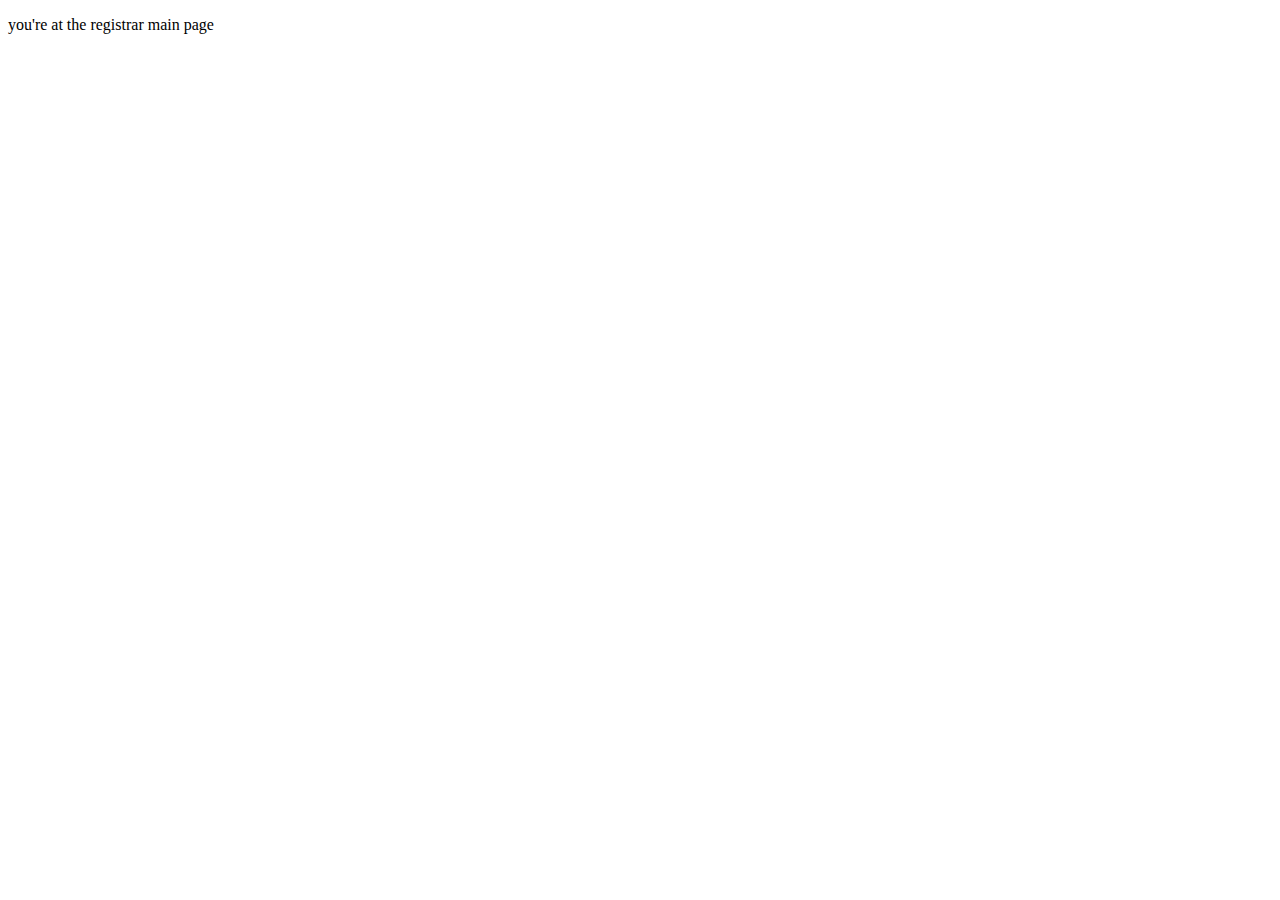
==== registrar/index.html @ 25714e4f "added partial subdomain support, fixed aiohttp's yucky dns caching" ====
<!doctype html>
<html lang="en" dir="ltr">
  <head>
    <meta charset="utf-8">
    <link rel="shortcut icon" href="registrar/img/favicon.ico">
    <title>Registrar</title>
  </head>
  <body>
    <p>you're at the registrar main page</p>
  </body>
</html>
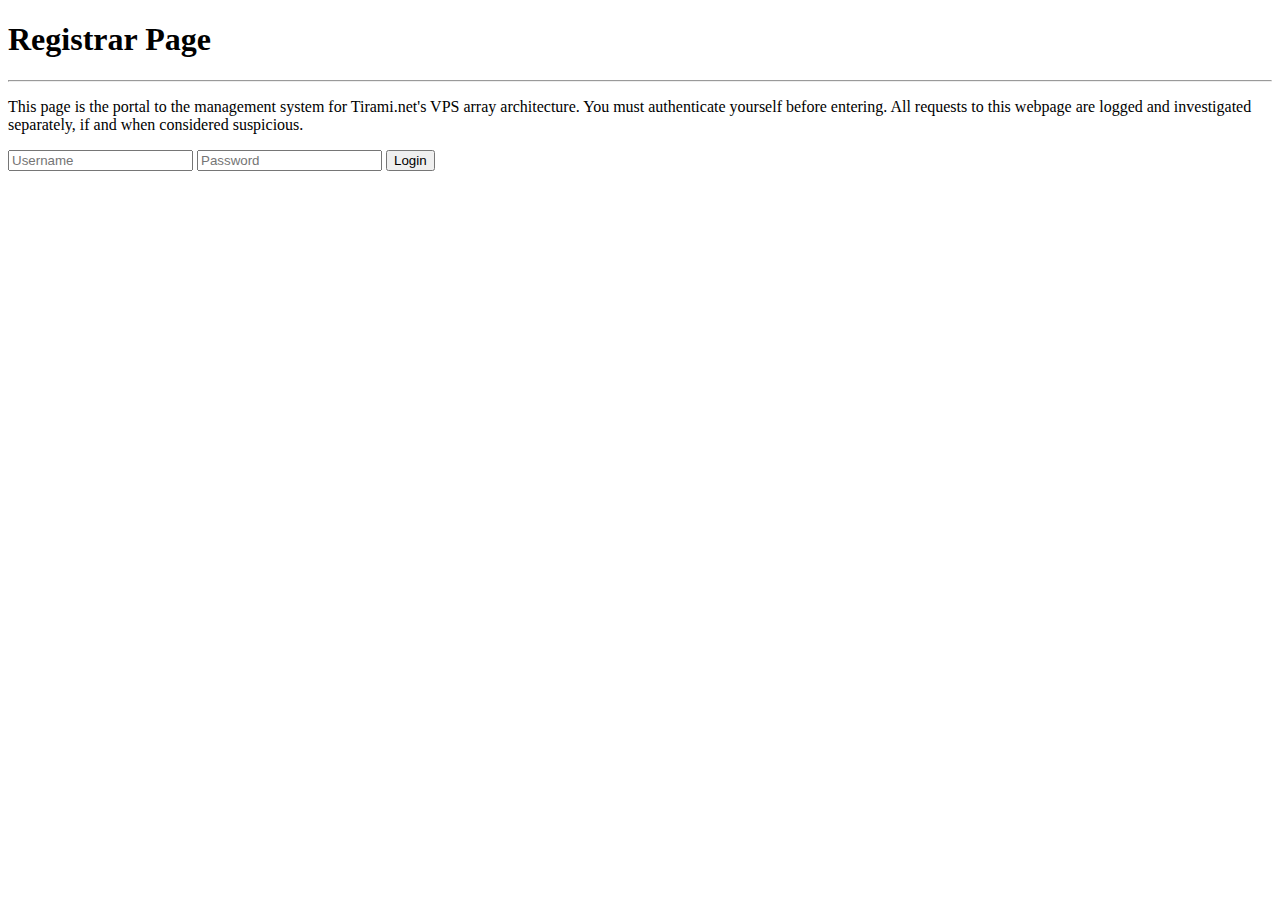
==== commit f4646218: "add registrar files" ====
--- a/registrar/index.html
+++ b/registrar/index.html
@@ -3,9 +3,24 @@
   <head>
     <meta charset="utf-8">
     <link rel="shortcut icon" href="registrar/img/favicon.ico">
+    <link rel="stylesheet" href="registrar/css/index.css">
     <title>Registrar</title>
   </head>
   <body>
-    <p>you're at the registrar main page</p>
+    <h1>Registrar Page</h1>
+    <hr>
+    <p>This page is the portal to the management system for Tirami.net's
+       VPS array architecture. You must authenticate yourself before
+       entering. All requests to this webpage are logged and investigated
+       separately, if and when considered suspicious.</p>
+
+    <div id="auth_form">
+      <input id="username" type="text" placeholder="Username">
+      <input id="password" type="password" placeholder="Password">
+      <input id="submit" type="submit" value="Login">
+    </div>
+
+    <script src="registrar/js/jquery-3.5.1.min.js"></script>
+    <script src="registrar/js/index.js"></script>
   </body>
 </html>
